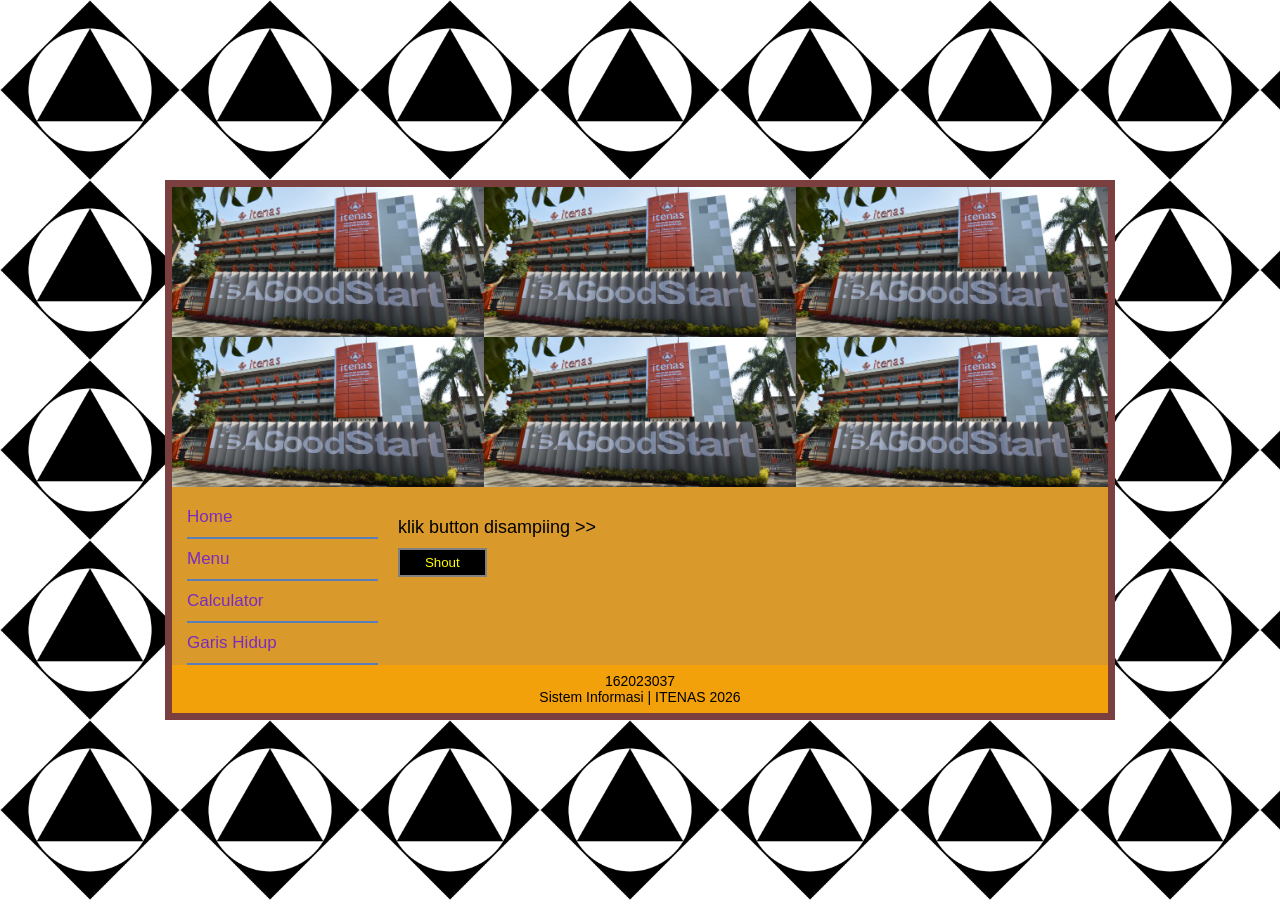
==== Week4/tugas4/index.html @ 814a7e9d "Upload tugas4" ====
<!doctype html>
<html lang="id">
  <head>
    <meta charset="UTF-8" />
    <meta name="viewport" content="width=device-width, initial-scale=1.0" />
    <title>Home - Sistem Informasi ITENAS</title>
    <link rel="stylesheet" href="css/style.css" />
  </head>
  <body>
    <div class="main-box">
     <div class="header-images">
  <!-- baris 1 -->
  <img src="asset/itenas.jpg" alt="Gedung Itenas">
  <img src="asset/itenas.jpg" alt="Gedung Itenas">
  <img src="asset/itenas.jpg" alt="Gedung Itenas">

  <!-- baris 2 -->
  <img src="asset/itenas.jpg" alt="Gedung Itenas">
  <img src="asset/itenas.jpg" alt="Gedung Itenas">
  <img src="asset/itenas.jpg" alt="Gedung Itenas">
</div>

      <div class="body-content">
        <div class="sidebar">
          <a href="index.html">Home</a>
          <a href="menu.html">Menu</a>
          <a href="calculator.html">Calculator</a>
          <a href="garis_hidup.html">Garis Hidup</a>
        </div>

        <div class="content-area">
          <p>klik button disampiing >></p>
          <button id="btn-shout">Shout</button>
        </div>
      </div>

      <div class="footer">
        162023037<br />
        Sistem Informasi | ITENAS 2026
      </div>
    </div>

    <script src="js/script.js"></script>
  </body>
</html>
---- Week4/tugas4/css/style.css ----
* {
  margin: 0;
  padding: 0;
  box-sizing: border-box;
  font-family: Arial, Helvetica, sans-serif;
}

body {
  background-image: url("../asset/Logo.jpeg");
  background-repeat: repeat;
  background-size: 180px;
  display: flex;
  justify-content: center;
  align-items: center;
  min-height: 100vh;
}


.main-box {
  width: 950px;
  background-color: #d99a2b;
  border: 7px solid #7b3f3f;
}


.header-images {
  display: grid;
  grid-template-columns: repeat(3, 1fr);
}

.header-images img {
  width: 100%;
  height: 150px;
  object-fit: cover;
  display: block;
}


.body-content {
  display: flex;
  padding-top: 10px;
}


.sidebar {
  width: 22%;
  padding-left: 15px;
}

.sidebar a {
  display: block;
  text-decoration: none;
  color: #7b2cbf;
  padding: 10px 0;
  border-bottom: 2px solid #5c7eb8;
  font-size: 17px;
}


.content-area {
  width: 78%;
  padding: 20px;
}

.content-area p {
  font-size: 18px;
  margin-bottom: 10px;
}


#btn-shout {
  background-color: black;
  color: yellow;
  border: 2px solid gray;
  padding: 5px 25px;
  cursor: pointer;
}


.footer {
  background-color: #f3a10a;
  text-align: center;
  padding: 8px;
  font-size: 14px;
}


/* ==========================================
   CSS KHUSUS HALAMAN GARIS HIDUP
   ========================================== */

.gh-area {
  flex-direction: column;
  padding-top: 15px;
  padding-right: 20px;
  padding-bottom: 25px;
}

.gh-title {
  font-size: 24px;
  font-weight: bold;
  margin-bottom: 15px;
}

.gh-desc {
  font-size: 18px;
  line-height: 1.6;
  margin-bottom: 15px;
  font-weight: normal;
}

.gh-highlight {
  font-size: 20px;
  font-weight: bold;
  margin-bottom: 20px;
  margin-top: 15px;
}

.gh-form {
  display: flex;
  flex-direction: column;
  gap: 12px;
  margin-bottom: 25px;
}

.gh-form-group {
  display: flex;
  align-items: center;
  gap: 15px;
}

.gh-form-group label {
  font-size: 18px;
  width: 280px;
}

.gh-form-group input,
.gh-form-group .gh-select {
  width: 180px;
  padding: 6px 10px;
  border: 1px solid #777;
  font-size: 16px;
  background-color: #fff;
  outline: none;
}

.gh-buttons {
  display: flex;
  gap: 15px;
  margin-top: 10px;
  margin-left: 295px;
}

.gh-buttons .btn-black {
  padding: 6px 30px;
  font-size: 16px;
}

.gh-output-section {
  margin-top: 5px;
  width: 100%;
}

.gh-table {
  border-collapse: collapse;
  margin-bottom: 20px;
}

.gh-table td {
  padding: 6px 15px 6px 0;
  font-size: 16px;
  color: #000;
}

.gh-table input {
  width: 120px;
  padding: 5px 8px;
  border: 1px solid #777;
  background-color: #fff;
  font-size: 16px;
  outline: none;
}

.gh-result-title {
  font-size: 20px;
  font-weight: bold;
  margin-bottom: 12px;
}

.gh-result-desc {
  font-size: 18px;
  line-height: 1.6;
  text-align: justify;
  white-space: pre-wrap;
}
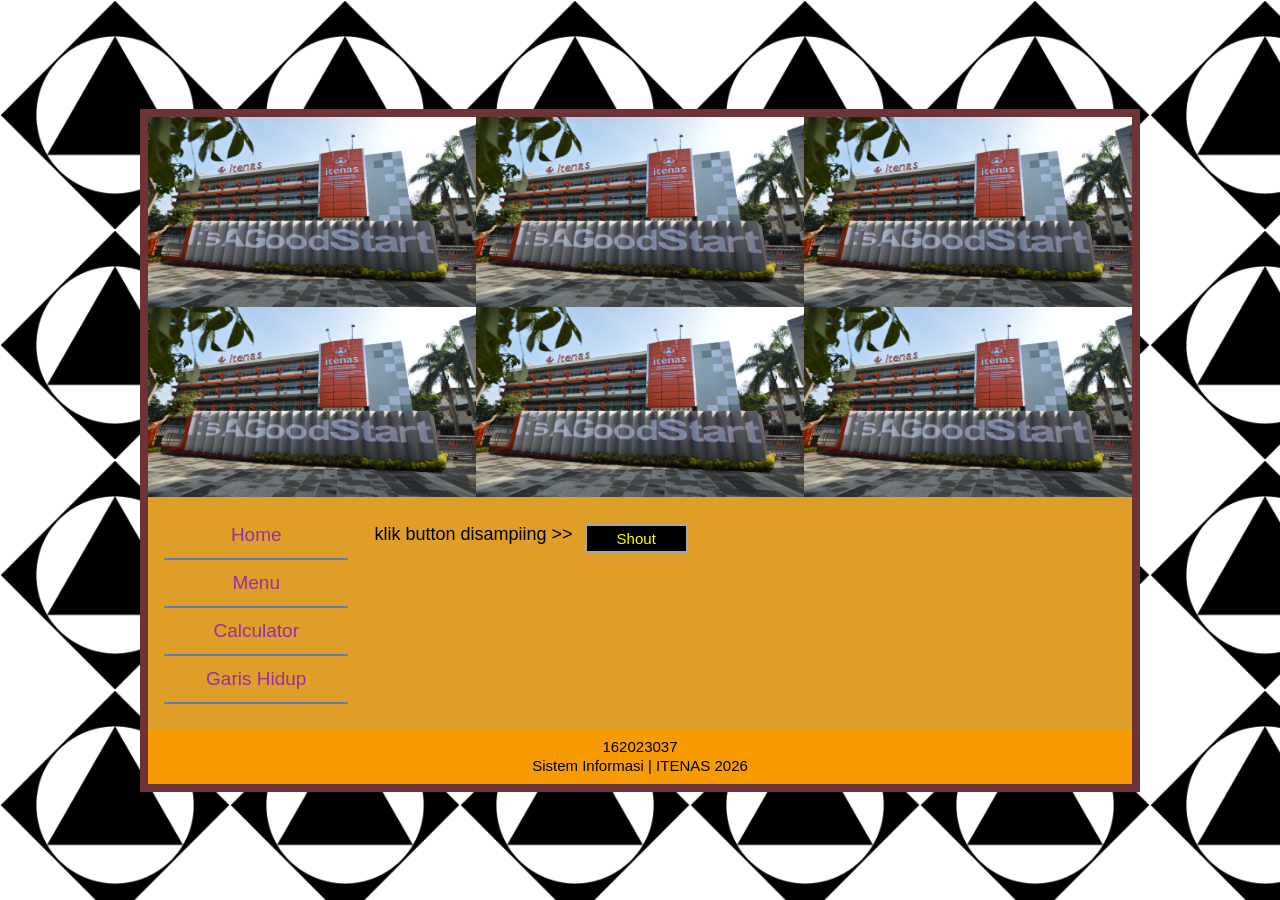
==== commit 684353a7: "menambahkan fitur" ====
--- a/Week4/tugas4/index.html
+++ b/Week4/tugas4/index.html
@@ -4,7 +4,7 @@
   <head>
     <meta charset="UTF-8" />
     <meta name="viewport" content="width=device-width, initial-scale=1.0" />
-    <title>Home - Sistem Informasi ITENAS</title>
+    <title>Home</title>
     <link rel="stylesheet" href="css/style.css" />
   </head>
   <body>
--- a/Week4/tugas4/css/style.css
+++ b/Week4/tugas4/css/style.css
@@ -1,3 +1,6 @@
+/* ==========================================
+   CSS KHUSUS HALAMAN UTAMA
+   ========================================== */
 * {
   margin: 0;
   padding: 0;
@@ -8,20 +11,20 @@
 body {
   background-image: url("../asset/Logo.jpeg");
   background-repeat: repeat;
-  background-size: 180px;
+  background-size: 230px;
   display: flex;
   justify-content: center;
   align-items: center;
   min-height: 100vh;
 }
 
-
 .main-box {
-  width: 950px;
-  background-color: #d99a2b;
-  border: 7px solid #7b3f3f;
-}
-
+  width: 1000px;
+  background-color: #df9e28;
+  border: 8px solid #6e3336;
+  display: flex;
+  flex-direction: column;
+}
 
 .header-images {
   display: grid;
@@ -30,60 +33,181 @@
 
 .header-images img {
   width: 100%;
-  height: 150px;
-  object-fit: cover;
+  height: 190px;
   display: block;
-}
-
+  object-fit: fill;
+}
 
 .body-content {
   display: flex;
-  padding-top: 10px;
-}
-
+  min-height: 190px;
+  padding-bottom: 25px;
+}
 
 .sidebar {
   width: 22%;
-  padding-left: 15px;
+  display: flex;
+  flex-direction: column;
+  align-items: center;
+  padding-top: 15px;
 }
 
 .sidebar a {
-  display: block;
   text-decoration: none;
-  color: #7b2cbf;
-  padding: 10px 0;
+  color: #9330a8;
+  text-align: center;
+  width: 85%;
+  padding: 12px 0;
   border-bottom: 2px solid #5c7eb8;
-  font-size: 17px;
-}
-
+  font-size: 19px;
+}
 
 .content-area {
   width: 78%;
-  padding: 20px;
+  display: flex;
+  align-items: flex-start;
+  justify-content: flex-start;
+  padding-top: 27px;
+  padding-left: 10px;
 }
 
 .content-area p {
+  color: #000;
   font-size: 18px;
-  margin-bottom: 10px;
-}
-
+  font-weight: normal;
+  margin-right: 12px;
+  margin-top: 0;
+}
 
 #btn-shout {
-  background-color: black;
-  color: yellow;
-  border: 2px solid gray;
-  padding: 5px 25px;
+  background-color: #000000;
+  color: #ffff00;
+  border: 2px solid #a8a8a8;
+  padding: 4px 30px;
+  font-size: 15px;
+  font-weight: normal;
   cursor: pointer;
 }
 
-
 .footer {
-  background-color: #f3a10a;
+  background-color: #f89b00;
+  height: 55px;
+  display: flex;
+  flex-direction: column;
+  justify-content: center;
+  align-items: center;
   text-align: center;
-  padding: 8px;
+  font-size: 15px;
+  color: #000;
+  line-height: 1.3;
+}
+
+/* ==========================================
+   CSS KHUSUS HALAMAN MENU KASIR
+   ========================================== */
+
+.menu-table {
+  border-collapse: collapse;
+  background-color: #ffcc00;
+  font-size: 15px;
+  margin-top: -15px;
+  width: auto;
+}
+
+.menu-table th,
+.menu-table td {
+  border: 1px solid #c4892c;
+  padding: 4px 6px;
+  text-align: left;
+  font-weight: normal;
+  color: #000;
+}
+
+.text-right {
+  text-align: right !important;
+}
+
+.menu-table input[type="number"],
+.menu-table input[type="text"] {
+  width: 90px;
+  border: 1px solid #777;
+  padding: 2px 4px;
   font-size: 14px;
-}
-
+  outline: none;
+  background-color: #fff;
+}
+
+.reset-cell {
+  background-color: #f1f1f1;
+  text-align: center !important;
+  vertical-align: middle;
+  width: 100px;
+}
+
+#btn-reset {
+  background-color: #000000;
+  color: #ffff00;
+  border: 2px solid #a8a8a8;
+  padding: 6px 40px;
+  font-size: 14px;
+  font-weight: normal;
+  cursor: pointer;
+}
+
+/* ==========================================
+   CSS KHUSUS HALAMAN CALCULATOR
+   ========================================== */
+
+.calc-area {
+  display: flex;
+  flex-direction: column;
+  gap: 15px;
+}
+
+.calc-row {
+  display: flex;
+  align-items: center;
+  gap: 10px;
+}
+
+.calc-input {
+  width: 90px;
+  border: 1px solid #777;
+  padding: 3px 5px;
+  font-size: 15px;
+  outline: none;
+  background-color: #fff;
+}
+
+.calc-select {
+  border: 1px solid #777;
+  padding: 3px 5px;
+  font-size: 15px;
+  outline: none;
+  background-color: #fff;
+  cursor: pointer;
+}
+
+.calc-equals {
+  font-weight: bold;
+  font-size: 16px;
+  color: #000;
+}
+
+.calc-actions {
+  display: flex;
+  gap: 15px;
+}
+
+.btn-black {
+  background-color: #000000;
+  color: #ffff00;
+  border: 2px solid #a8a8a8;
+  padding: 4px 25px;
+  font-size: 14px;
+  font-weight: normal;
+  cursor: pointer;
+}
 
 /* ==========================================
    CSS KHUSUS HALAMAN GARIS HIDUP
@@ -192,5 +316,4 @@
   line-height: 1.6;
   text-align: justify;
   white-space: pre-wrap;
-}
-
+}
